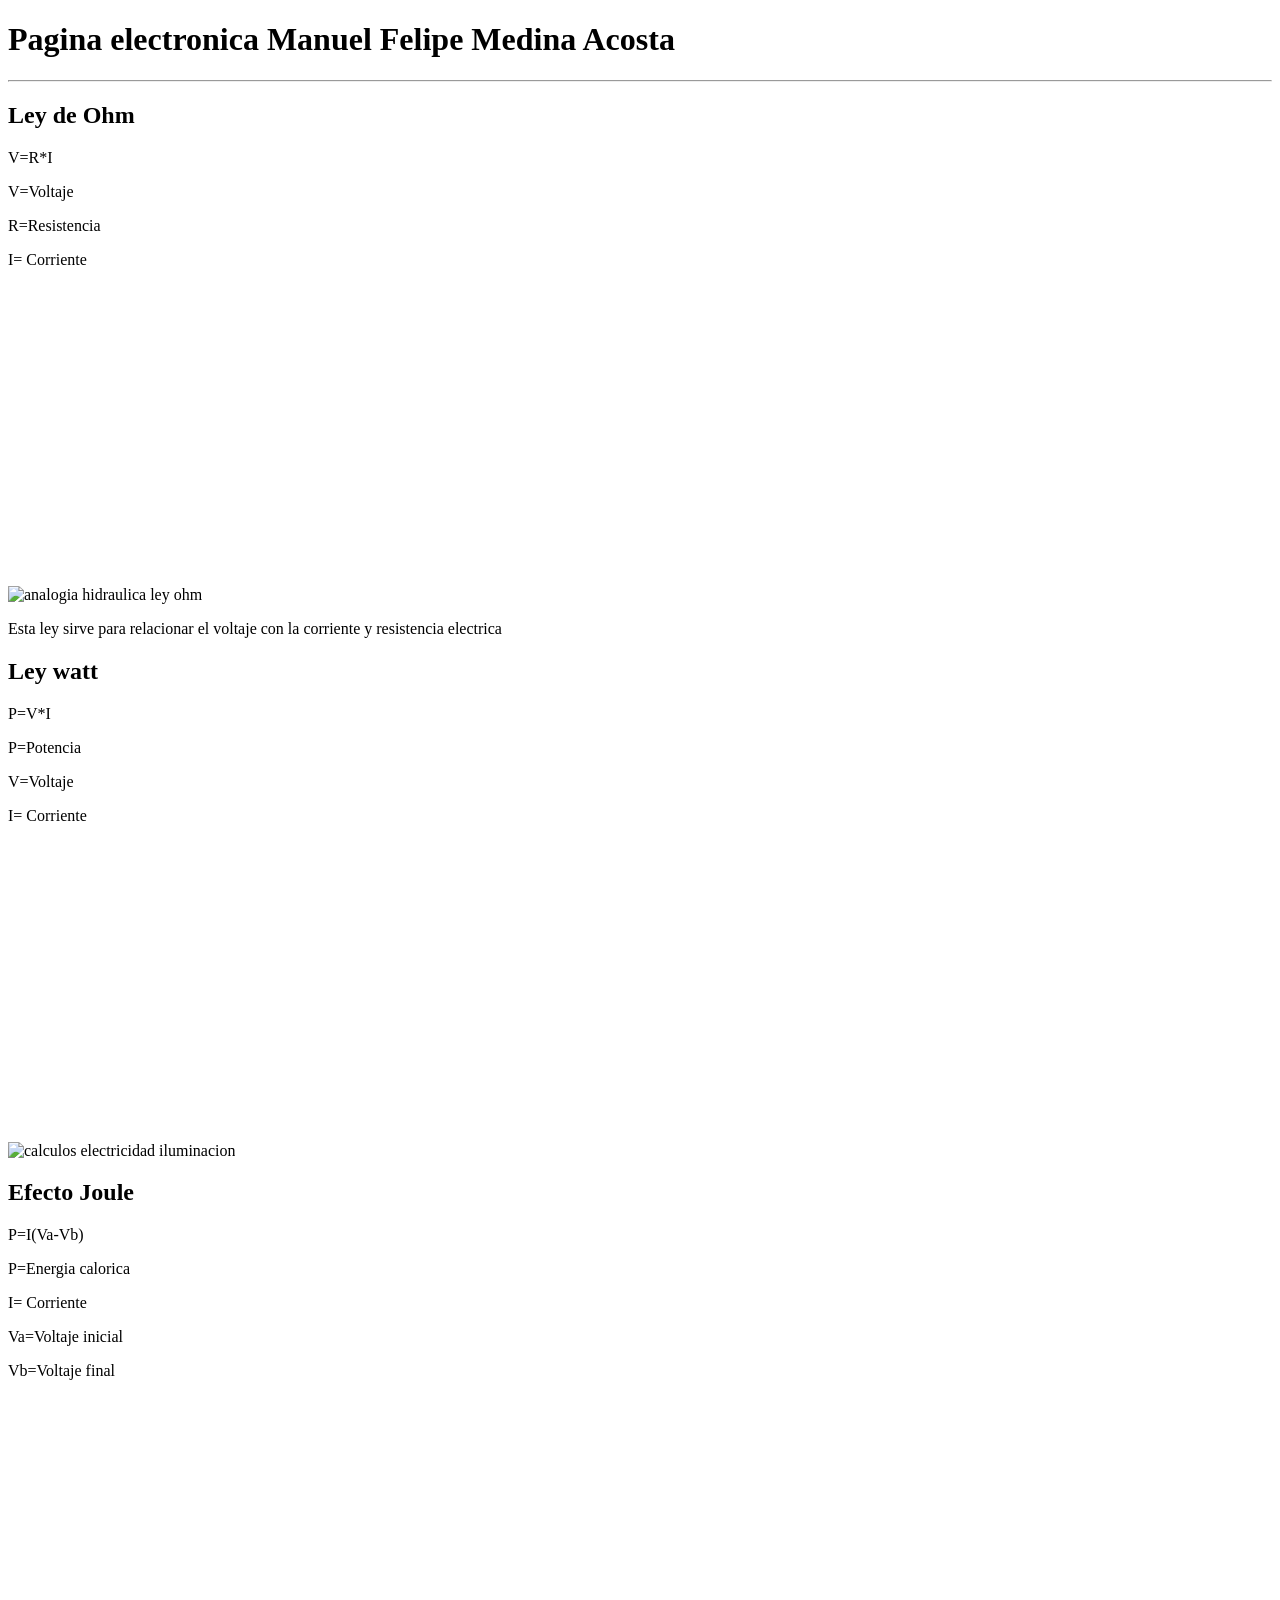
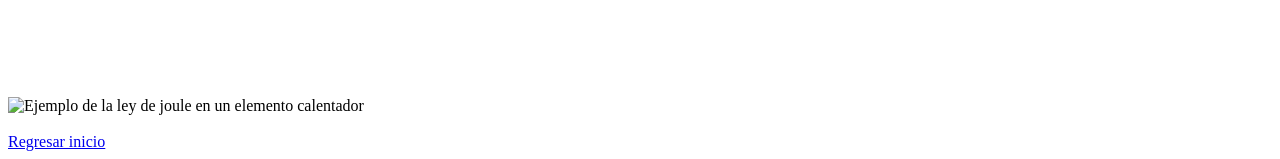
==== formulas_fisica/Formulas.html @ 0c888af8 "Add files via upload" ====
<!DOCTYPE html>
<html lang="en">

<head>
    <meta charset="UTF-8">
    <meta name="viewport" content="width=device-width, initial-scale=1.0">
    <title>Bienvenidos al ITC!</title>
    <link href="css/styles.css" rel="stylesheet" />
</head>

<body>

    <h1>Pagina electronica Manuel Felipe Medina Acosta</h1>
    <hr>

    <div>
        <h2>Ley de Ohm</h2>
        <p class="cool_maths">V=R*I </p>
        <p>V=Voltaje</p>
        <p>R=Resistencia</p>
        <p>I= Corriente</p>
        <img src="https://complubot.com/wp-content/uploads/2024/07/analogia_hidraulica.webp"
            alt="analogia hidraulica ley ohm" />
        <iframe width="560" height="315" src="https://www.youtube.com/embed/Az9YgKQ_UH4?si=SiIwQxzbRhNgy0E0"
            title="YouTube video player" frameborder="0"
            allow="accelerometer; autoplay; clipboard-write; encrypted-media; gyroscope; picture-in-picture; web-share"
            referrerpolicy="strict-origin-when-cross-origin" allowfullscreen></iframe>
        <p>Esta ley sirve para relacionar el voltaje con la corriente y resistencia electrica</p>
    </div>

    <div>
        <h2>Ley watt</h2>
        <p class="cool_maths"> P=V*I </p>
        <p>P=Potencia</p>
        <p>V=Voltaje</p>
        <p>I= Corriente</p>
        <img src="https://www.fragailuminacion.com.ar/blog/calculos-electricidad-iluminacion.png"
            alt="calculos electricidad iluminacion" />
        <iframe width="560" height="315" src="https://www.youtube.com/embed/nT1t_DbO3xU?si=edQoThsgNgn4DveH"
            title="YouTube video player" frameborder="0"
            allow="accelerometer; autoplay; clipboard-write; encrypted-media; gyroscope; picture-in-picture; web-share"
            referrerpolicy="strict-origin-when-cross-origin" allowfullscreen></iframe>
    </div>
    <div>
        <h2>Efecto Joule</h2>
        <p class="cool_maths"> P=I(Va-Vb) </p>
        <p>P=Energia calorica</p>
        <p>I= Corriente</p>
        <p>Va=Voltaje inicial</p>
        <p>Vb=Voltaje final</p>
        <img src="https://upload.wikimedia.org/wikipedia/commons/thumb/2/2a/Toaster-quartz_element.JPG/1920px-Toaster-quartz_element.JPG"
            alt="Ejemplo de la ley de joule en un elemento calentador" />
        <iframe width="560" height="315" src="https://www.youtube.com/embed/3dwNzK1fiJ8?si=mo35J1rpFcAPYtFG"
            title="YouTube video player" frameborder="0"
            allow="accelerometer; autoplay; clipboard-write; encrypted-media; gyroscope; picture-in-picture; web-share"
            referrerpolicy="strict-origin-when-cross-origin" allowfullscreen></iframe>
    </div>
    <br>
    <a href="index.html" target="_blank">Regresar inicio</a>
</body>

</html>
---- formulas_fisica/css/styles.css ----
/*body {
    background-color: rgb(36, 34, 44);
}

p {
    color: rgb(255, 255, 255);
}

.cool_maths {
    color: rgb(68, 119, 143);
}
*/
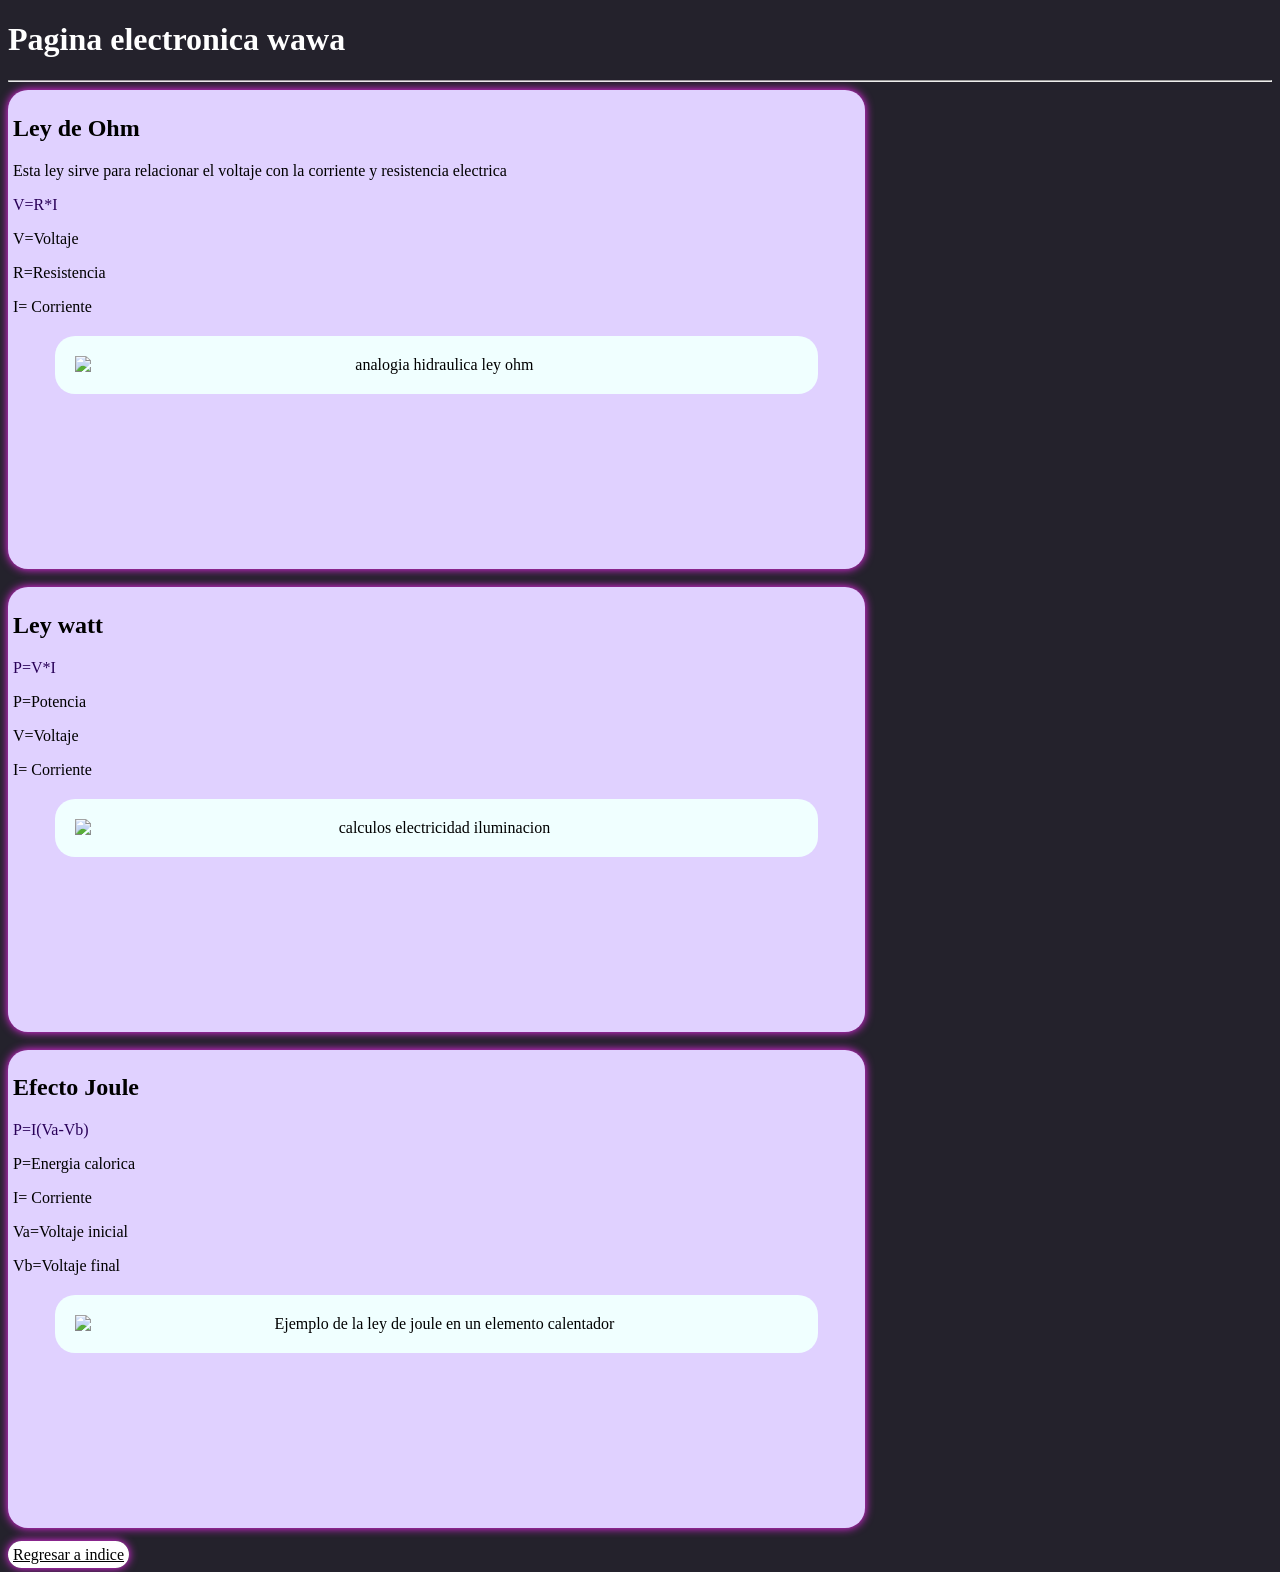
==== commit 3e7aa8ad: "Add files via upload" ====
--- a/formulas_fisica/Formulas.html
+++ b/formulas_fisica/Formulas.html
@@ -10,53 +10,59 @@
 
 <body>
 
-    <h1>Pagina electronica Manuel Felipe Medina Acosta</h1>
+    <h1>Pagina electronica wawa</h1>
     <hr>
 
-    <div>
+    <div class="card_text">
         <h2>Ley de Ohm</h2>
+        <p>Esta ley sirve para relacionar el voltaje con la corriente y resistencia electrica</p>
         <p class="cool_maths">V=R*I </p>
         <p>V=Voltaje</p>
         <p>R=Resistencia</p>
         <p>I= Corriente</p>
-        <img src="https://complubot.com/wp-content/uploads/2024/07/analogia_hidraulica.webp"
-            alt="analogia hidraulica ley ohm" />
-        <iframe width="560" height="315" src="https://www.youtube.com/embed/Az9YgKQ_UH4?si=SiIwQxzbRhNgy0E0"
-            title="YouTube video player" frameborder="0"
-            allow="accelerometer; autoplay; clipboard-write; encrypted-media; gyroscope; picture-in-picture; web-share"
-            referrerpolicy="strict-origin-when-cross-origin" allowfullscreen></iframe>
-        <p>Esta ley sirve para relacionar el voltaje con la corriente y resistencia electrica</p>
+        <div class="image-container">
+            <img src="https://complubot.com/wp-content/uploads/2024/07/analogia_hidraulica.webp"
+                alt="analogia hidraulica ley ohm" class="reactive-image" />
+        </div>
+        <iframe src="https://www.youtube.com/embed/Az9YgKQ_UH4?si=SiIwQxzbRhNgy0E0" title="YouTube video player"
+            frameborder="0" class="reactive-image"></iframe>
     </div>
+    <br>
 
-    <div>
+    <div class="card_text">
         <h2>Ley watt</h2>
         <p class="cool_maths"> P=V*I </p>
         <p>P=Potencia</p>
         <p>V=Voltaje</p>
         <p>I= Corriente</p>
-        <img src="https://www.fragailuminacion.com.ar/blog/calculos-electricidad-iluminacion.png"
-            alt="calculos electricidad iluminacion" />
-        <iframe width="560" height="315" src="https://www.youtube.com/embed/nT1t_DbO3xU?si=edQoThsgNgn4DveH"
-            title="YouTube video player" frameborder="0"
-            allow="accelerometer; autoplay; clipboard-write; encrypted-media; gyroscope; picture-in-picture; web-share"
-            referrerpolicy="strict-origin-when-cross-origin" allowfullscreen></iframe>
-    </div>
-    <div>
+        <div class="image-container">
+            <img src="https://www.fragailuminacion.com.ar/blog/calculos-electricidad-iluminacion.png"
+            alt="calculos electricidad iluminacion" class="reactive-image" />
+        </div>
+
+            <iframe src="https://www.youtube.com/embed/nT1t_DbO3xU?si=edQoThsgNgn4DveH" title="YouTube video player"
+            frameborder="0" class="reactive-image"></iframe>
+        </div>
+    
+    <br>
+    
+    <div class="card_text">
         <h2>Efecto Joule</h2>
         <p class="cool_maths"> P=I(Va-Vb) </p>
         <p>P=Energia calorica</p>
         <p>I= Corriente</p>
         <p>Va=Voltaje inicial</p>
         <p>Vb=Voltaje final</p>
+        <div class="image-container">
         <img src="https://upload.wikimedia.org/wikipedia/commons/thumb/2/2a/Toaster-quartz_element.JPG/1920px-Toaster-quartz_element.JPG"
-            alt="Ejemplo de la ley de joule en un elemento calentador" />
-        <iframe width="560" height="315" src="https://www.youtube.com/embed/3dwNzK1fiJ8?si=mo35J1rpFcAPYtFG"
-            title="YouTube video player" frameborder="0"
-            allow="accelerometer; autoplay; clipboard-write; encrypted-media; gyroscope; picture-in-picture; web-share"
-            referrerpolicy="strict-origin-when-cross-origin" allowfullscreen></iframe>
-    </div>
+            alt="Ejemplo de la ley de joule en un elemento calentador" class="reactive-image"  />
+        </div>
+            <iframe src="https://www.youtube.com/embed/3dwNzK1fiJ8?si=mo35J1rpFcAPYtFG" title="YouTube video player"
+            frameborder="0" class="reactive-image"></iframe>
+        </div>
     <br>
-    <a href="index.html" target="_blank">Regresar inicio</a>
+    <a href="..\index.html" target="_blank" class="card_return">
+            Regresar a indice </a>
 </body>
 
 </html>
--- a/formulas_fisica/css/styles.css
+++ b/formulas_fisica/css/styles.css
@@ -1,12 +1,93 @@
-/*body {
+body {
     background-color: rgb(36, 34, 44);
 }
 
-p {
+h1 {
     color: rgb(255, 255, 255);
 }
 
+p {
+    color: rgb(0, 0, 0);
+}
+
 .cool_maths {
-    color: rgb(68, 119, 143);
+    color: rgb(41, 0, 88);
 }
-*/+
+.image-container {
+    background-color: azure;
+    padding: 20px;
+    border-radius: 20px;
+    margin: 20px auto;
+    height: fit-content;
+    box-sizing: border-box;
+    text-align: center;
+    width: 90%
+}
+
+.reactive-image {
+    display: block;
+    height: auto;
+    width: 100%;
+    max-width: 100%;
+}
+
+.card_text {
+    padding: 5px;
+    justify-content: center;
+    width: 67%;
+    background-color:   #e0d1ff;
+    border-radius: 20px;
+    margin: 50;
+    box-shadow: 0 0 10px rgb(255, 42, 255)
+}
+
+.card_return {
+    padding: 5px;
+    justify-content: center;
+    width: 67%;
+    background-color: #FFfFFF;
+    color: #000;
+    border-radius: 20px;
+    margin: 50;
+    box-shadow: 0 0 10px rgb(255, 42, 255)
+}
+
+
+/*.image-container {
+    background-color: azure;
+    padding: 20px;
+    border-radius: 20px;
+    margin: 20px auto;
+    width: 80%;
+    max-width: 500px;
+    box-sizing: border-box;
+    text-align: center;
+}
+
+#electric_hose {
+    display: block;
+    width: 100%;
+    height: auto;
+    max-width: 100%;
+    margin: 0 auto;
+}
+
+@media (max-width: 600px) {
+    .image-container {
+        width: 90%;
+        padding: 15px;
+    }
+}
+
+@media (max-width: 400px) {
+    .image-container {
+        width: 95%;
+        padding: 10px;
+    }
+
+    #electric_hose {
+        width: 100%;
+    }
+}
+*/
